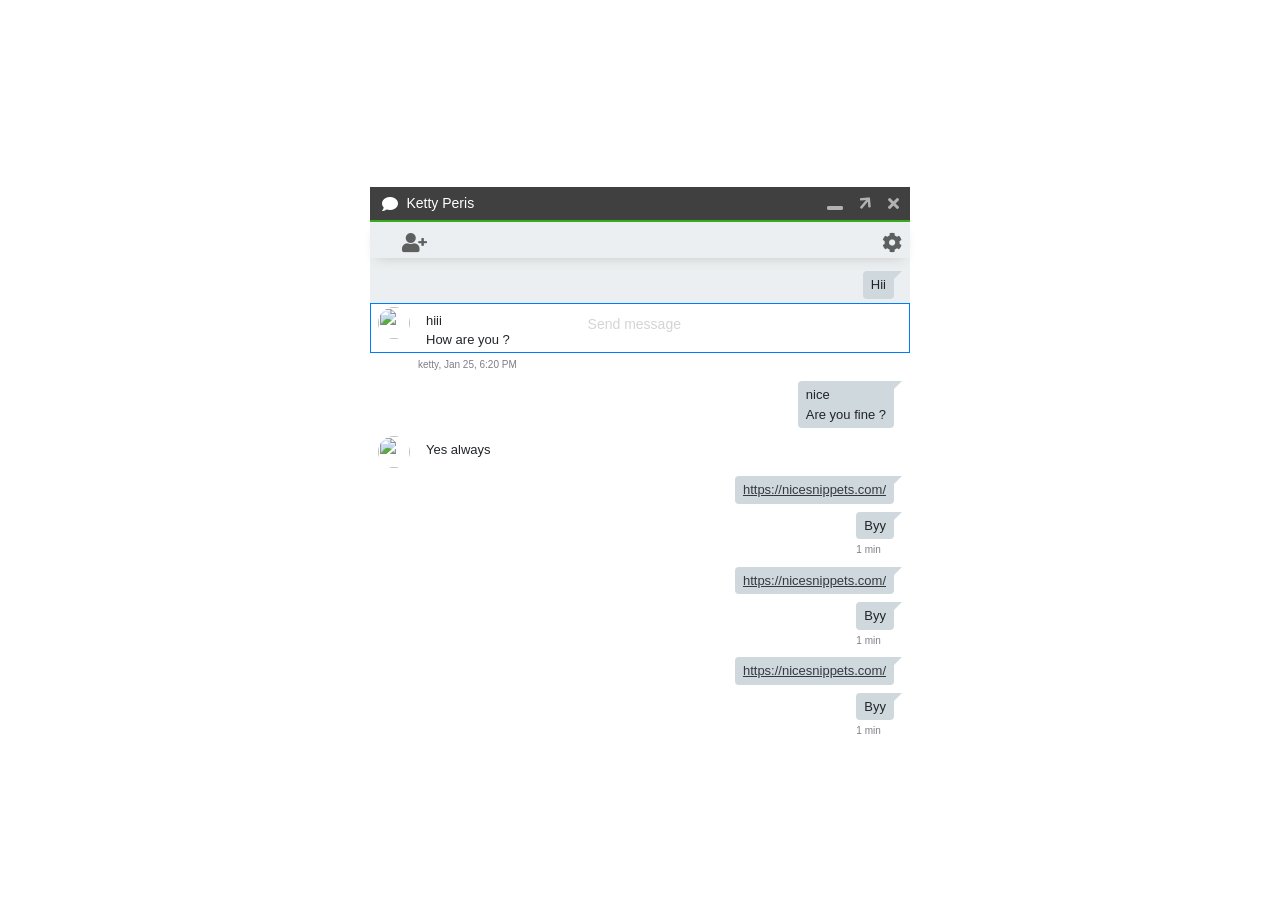
==== src/main/resources/templates/chat.html @ 5f38d847 "Users, liked users, login were implemented" ====
<!DOCTYPE html>
<html lang="en">
<head>
    <meta charset="UTF-8">
    <title><!doctype html>
        <html lang="en">
        <head>
        <meta charset="utf-8">
        <meta name="viewport" content="width=device-width, initial-scale=1, shrink-to-fit=no">
        <meta name="description" content="">
        <meta name="author" content="">
        <title>Chat</title>
    <link rel="stylesheet" href="https://use.fontawesome.com/releases/v5.0.13/css/all.css"
          integrity="sha384-DNOHZ68U8hZfKXOrtjWvjxusGo9WQnrNx2sqG0tfsghAvtVlRW3tvkXWZh58N9jp" crossorigin="anonymous">
    <!-- Bootstrap core CSS -->
    <link href="css/bootstrap.min.css" rel="stylesheet">

    <!-- Custom styles for this template -->
    <link rel="stylesheet" href="css/style.css">
</head>
<body>

<div class="container">
    <div class="row">
        <div class="chat-main col-6 offset-3">
            <div class="col-md-12 chat-header">
                <div class="row header-one text-white p-1">
                    <div class="col-md-6 name pl-2">
                        <i class="fa fa-comment"></i>
                        <h6 class="ml-1 mb-0">Ketty Peris</h6>
                    </div>
                    <div class="col-md-6 options text-right pr-0">
                        <i class="fa fa-window-minimize hide-chat-box hover text-center pt-1"></i>
                        <p class="arrow-up mb-0">
                            <i class="fa fa-arrow-up text-center pt-1"></i>
                        </p>
                        <i class="fa fa-times hover text-center pt-1"></i>
                    </div>
                </div>
                <div class="row header-two w-100">
                    <div class="col-md-6 options-left pl-1">
                        <i class="fa fa-video-camera mr-3"></i>
                        <i class="fa fa-user-plus"></i>
                    </div>
                    <div class="col-md-6 options-right text-right pr-2">
                        <i class="fa fa-cog"></i>
                    </div>
                </div>
            </div>
            <div class="chat-content">
                <div class="col-md-12 chats pt-3 pl-2 pr-3 pb-3">
                    <ul class="p-0">
                        <li class="send-msg float-right mb-2">
                            <p class="pt-1 pb-1 pl-2 pr-2 m-0 rounded">
                                Hii
                            </p>
                        </li>
                        <li class="receive-msg float-left mb-2">
                            <div class="sender-img">
                                <img src="http://nicesnippets.com/demo/image1.jpg" class="float-left" alt="">
                            </div>
                            <div class="receive-msg-desc float-left ml-2">
                                <p class="bg-white m-0 pt-1 pb-1 pl-2 pr-2 rounded">
                                    hiii <br>
                                    How are you ?<br>
                                </p>
                                <span class="receive-msg-time">ketty, Jan 25, 6:20 PM</span>
                            </div>
                        </li>
                        <li class="send-msg float-right mb-2">
                            <p class="pt-1 pb-1 pl-2 pr-2 m-0 rounded">
                                nice <br>
                                Are you fine ?
                            </p>
                        </li>
                        <li class="receive-msg float-left mb-2">
                            <div class="sender-img">
                                <img src="http://nicesnippets.com/demo/image1.jpg" class="float-left" alt="">
                            </div>
                            <div class="receive-msg-desc float-left ml-2">
                                <p class="bg-white m-0 pt-1 pb-1 pl-2 pr-2 rounded">
                                    Yes always
                                </p>
                            </div>
                        </li>
                        <li class="send-msg float-right mb-2">
                            <p class="pt-1 pb-1 pl-2 pr-2 m-0 rounded">
                                <a href="https://nicesnippets.com/" class="text-dark rounded" target="_blank"><u>https://nicesnippets.com/</u></a>
                            </p>
                        </li>
                        <li class="send-msg float-right mb-2">
                            <p class="pt-1 pb-1 pl-2 pr-2 m-0 rounded">
                                Byy
                            </p>
                            <span class="send-msg-time">1 min</span>
                        </li>
                        <li class="send-msg float-right mb-2">
                            <p class="pt-1 pb-1 pl-2 pr-2 m-0 rounded">
                                <a href="https://nicesnippets.com/" class="text-dark rounded" target="_blank"><u>https://nicesnippets.com/</u></a>
                            </p>
                        </li>
                        <li class="send-msg float-right mb-2">
                            <p class="pt-1 pb-1 pl-2 pr-2 m-0 rounded">
                                Byy
                            </p>
                            <span class="send-msg-time">1 min</span>
                        </li>
                        <li class="send-msg float-right mb-2">
                            <p class="pt-1 pb-1 pl-2 pr-2 m-0 rounded">
                                <a href="https://nicesnippets.com/" class="text-dark rounded" target="_blank"><u>https://nicesnippets.com/</u></a>
                            </p>
                        </li>
                        <li class="send-msg float-right mb-2">
                            <p class="pt-1 pb-1 pl-2 pr-2 m-0 rounded">
                                Byy
                            </p>
                            <span class="send-msg-time">1 min</span>
                        </li>
                    </ul>
                </div>
                <div class="col-md-12 p-2 msg-box border border-primary">
                    <div class="row">
                        <div class="col-md-2 options-left">
                            <i class="fa fa-smile-o"></i>
                        </div>
                        <div class="col-md-7 pl-0">
                            <label>
                                <input type="text" class="border-0" placeholder=" Send message"/>
                            </label>
                        </div>
                        <div class="col-md-3 text-right options-right">
                            <i class="fa fa-picture-o mr-2"></i>
                        </div>
                    </div>
                </div>
            </div>
        </div>
    </div>
</div>

</body>
</html></title>
</head>
<body>

</body>
</html>
---- src/main/resources/templates/css/style.css ----
html,
body {
    height: 100%;
}

body {
    display: -ms-flexbox;
    display: flex;
    -ms-flex-align: center;
    align-items: center;
    padding-top: 40px;
    padding-bottom: 40px;
}

.form-signin {
    width: 100%;
    max-width: 330px;
    padding: 15px;
    margin: auto;
}
.form-signin .checkbox {
    font-weight: 400;
}
.form-signin .form-control {
    position: relative;
    box-sizing: border-box;
    height: auto;
    padding: 10px;
    font-size: 16px;
}
.form-signin .form-control:focus {
    z-index: 2;
}
.form-signin input[type="email"] {
    margin-bottom: -1px;
    border-bottom-right-radius: 0;
    border-bottom-left-radius: 0;
}
.form-signin input[type="password"] {
    margin-bottom: 10px;
    border-top-left-radius: 0;
    border-top-right-radius: 0;
}

i {  vertical-align: middle; }
.table-users tbody tr:hover {
    cursor: pointer;
    background-color: #eee;
}
.nav-user-photo {
    vertical-align: middle;
}

.panel {
    margin-bottom: 20px;
    background-color: #fff;
    border: 1px solid transparent;
    border-radius: 4px;
    -webkit-box-shadow: 0 1px 1px rgba(0,0,0,.05);
    box-shadow: 0 1px 1px rgba(0,0,0,.05);
}

.panel-default {
    border-color: #ddd;
}

.panel-default>.panel-heading {
    color: #333;
    background-color: #f5f5f5;
    border-color: #ddd;
}

.panel-heading {
    padding: 10px 15px;
    border-bottom: 1px solid transparent;
    border-top-left-radius: 3px;
    border-top-right-radius: 3px;
}

.panel-title {
    margin-top: 0;
    margin-bottom: 0;
    font-size: 16px;
    color: inherit;
}

.table-users {
    margin-bottom: 0;
}

.avatar-img {
    display: flex;
    align-items: center;
}

.img-circle {
    border-radius: 50%;
    width: 70px;
}

.chat
{
    list-style: none;
    margin: 0;
    padding: 0;
}

.chat li
{
    margin-bottom: 10px;
    padding-bottom: 5px;
    border-bottom: 1px dotted #B3A9A9;
}

.chat li.left .chat-body
{
    margin-left: 60px;
}

.chat li.right .chat-body
{
    margin-right: 60px;
}


.chat li .chat-body p
{
    margin: 0;
    color: #777777;
}

.panel .slidedown .glyphicon, .chat .glyphicon
{
    margin-right: 5px;
}



::-webkit-scrollbar-track
{
    -webkit-box-shadow: inset 0 0 6px rgba(0,0,0,0.3);
    background-color: #F5F5F5;
}

::-webkit-scrollbar
{
    width: 12px;
    background-color: #F5F5F5;
}

::-webkit-scrollbar-thumb
{
    -webkit-box-shadow: inset 0 0 6px rgba(0,0,0,.3);
    background-color: #555;
}



.mytext{
    border:0;padding:10px;background:whitesmoke;
}
.text{
    width:75%;display:flex;flex-direction:column;
}
.text > p:first-of-type{
    width:100%;margin-top:0;margin-bottom:auto;line-height: 13px;font-size: 12px;
}
.text > p:last-of-type{
    width:100%;text-align:right;color:silver;margin-bottom:-7px;margin-top:auto;
}
.text-l{
    float:left;padding-right:10px;
}
.text-r{
    float:right;padding-left:10px;
}
.avatar{
    display:flex;
    justify-content:center;
    align-items:center;
    width:25%;
    float:left;
    padding-right:10px;
}
.macro{
    margin-top:5px;width:85%;border-radius:5px;padding:5px;display:flex;
}
.msj-rta{
    float:right;background:whitesmoke;
}
.msj{
    float:left;background:white;
}
.frame{
    background:#e0e0de;
    height:450px;
    overflow:hidden;
    padding:0;
}
.frame > div:last-of-type{
    position:absolute;bottom:0;width:100%;display:flex;
}
body > div > div > div:nth-child(2) > span{
    background: whitesmoke;padding: 10px;font-size: 21px;border-radius: 50%;
}
body > div > div > div.msj-rta.macro{
    margin:auto;margin-left:1%;
}

.msj:before{
    width: 0;
    height: 0;
    content:"";
    top:-5px;
    left:-14px;
    position:relative;
    border-style: solid;
    border-width: 0 13px 13px 0;
    border-color: transparent #ffffff transparent transparent;
}
.msj-rta:after{
    width: 0;
    height: 0;
    content:"";
    top:-5px;
    left:14px;
    position:relative;
    border-style: solid;
    border-width: 13px 13px 0 0;
    border-color: whitesmoke transparent transparent transparent;
}
input:focus{
    outline: none;
}
::-webkit-input-placeholder { /* Chrome/Opera/Safari */
    color: #d4d4d4;
}
::-moz-placeholder { /* Firefox 19+ */
    color: #d4d4d4;
}
:-ms-input-placeholder { /* IE 10+ */
    color: #d4d4d4;
}
:-moz-placeholder { /* Firefox 18- */
    color: #d4d4d4;
}

.chat-main{
    width: 500px;
}
.header-one{
    background: #404040;
}
.name h6{
    display: inline-block;
    font-size: 14px;
}
.options i,.options .arrow-up{
    height: 25px;
    width: 25px;
}
.options i{
    color: #B2B2B2;
    font-size: 16px;
    cursor: pointer;
}
.options .hover:hover, .options .arrow-up:hover{
    background: #737373;
}
.options .arrow-up{
    display: inline-block;
    line-height: 0;
}
.options .hover:hover, .options .arrow-up:hover .fa-arrow-up{
    color: #fff;
}
.options .fa-arrow-up{
    transform: rotate(40deg);
}
.header-two{
    border-top: 2px solid #35AC19;
    background: #ECEFF1;
    color: #5E6060;
    padding: 8px 0 4px 8px;
    box-shadow: 0 6px 13px -7px #c1c1c1;
    z-index: 1000;
    position: absolute;
}
.options-left i, .options-right i{
    font-size: 20px;
    cursor: pointer;
}
.options-left i:hover, .options-right i:hover{
    color: #000;
}
.chats{

    background: #ECEFF1;
    position: relative;
    top: 35px;
}
.chats ul li{
    display: inline-block;
    list-style: none;
    clear: both;
    font-size: 13px;
}
.send-msg{
    position: relative;
}
.send-msg:after{
    content: "";
    width:0;
    height:0;
    top: 0;
    right: -8px;
    position: absolute;
    border-top: 8px solid #CFD8DC;
    border-left: 8px solid transparent;
    border-right: 8px solid transparent;
}
.send-msg p{
    background: #CFD8DC;
}
.sender-img{
    display: inline;
}
.sender-img img{
    width: 32px;
    height: 32px;
    border-radius: 100%;
}
.receive-msg .receive-msg-desc{
    display: inline-block;
    position: relative;
}
.receive-msg-desc:before{
    content: "";
    width:0;
    height:0;
    top: 0;
    left: -8px;
    position: absolute;
    border-top: 8px solid #fff;
    border-left: 8px solid transparent;
    border-right: 8px solid transparent;
}
.receive-msg-time,.send-msg-time{
    color: #7D7E87;
    font-size: 10px;
}
.receive-msg-time i{
    font-size: 4px;
}
.msg-box{
    margin-top: 35px;
}
.msg-box i{
    color: #404040;
}
.msg-box input{
    font-size: 14px;
}
.msg-box input:focus{
    outline: none;
}
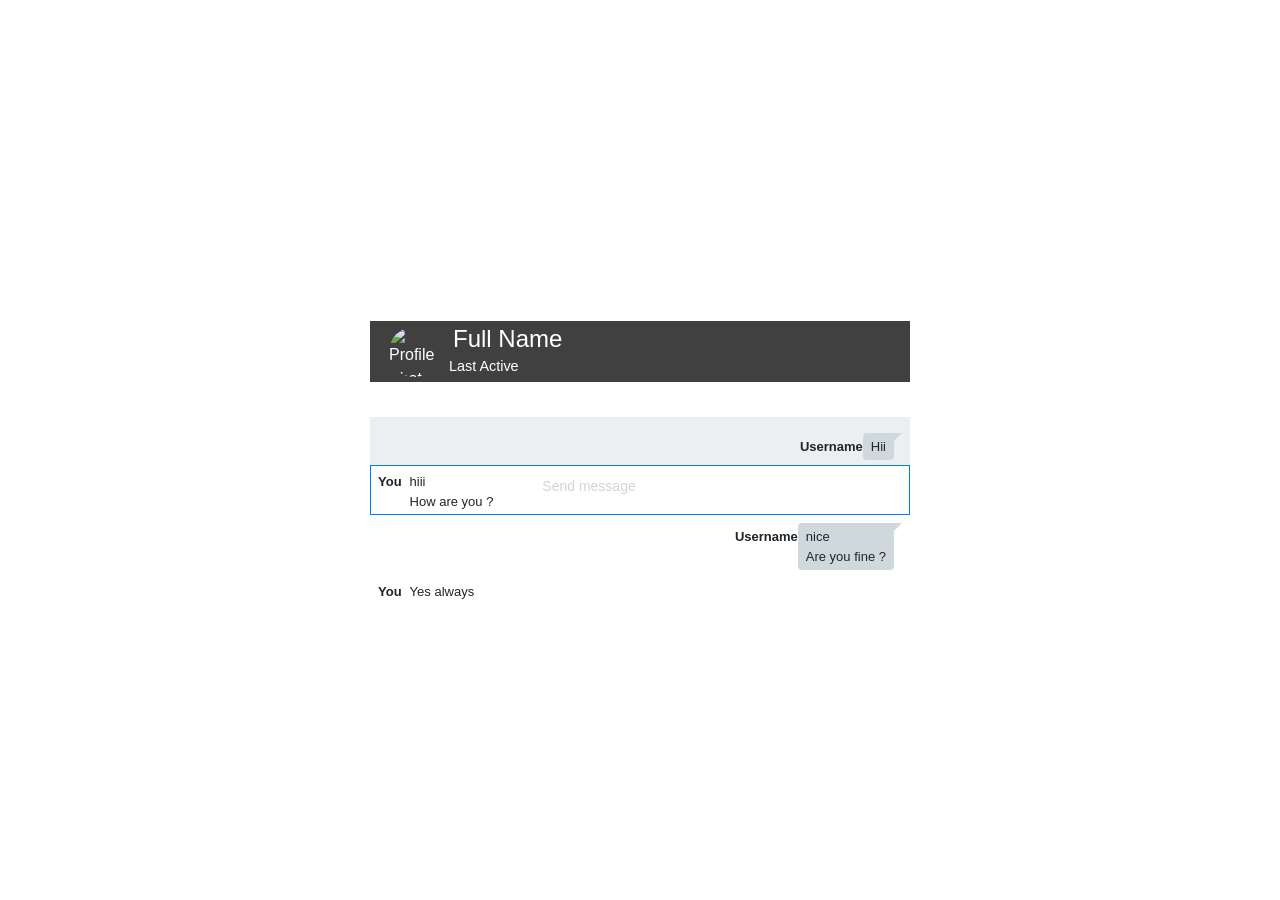
==== commit 7ec854b5: "Users, liked users, login were implemented" ====
--- a/src/main/resources/templates/chat.html
+++ b/src/main/resources/templates/chat.html
@@ -1,22 +1,50 @@
-<!DOCTYPE html>
+<!doctype html>
 <html lang="en">
 <head>
     <meta charset="UTF-8">
-    <title><!doctype html>
-        <html lang="en">
-        <head>
-        <meta charset="utf-8">
-        <meta name="viewport" content="width=device-width, initial-scale=1, shrink-to-fit=no">
-        <meta name="description" content="">
-        <meta name="author" content="">
-        <title>Chat</title>
+    <meta name="viewport" content="width=device-width, initial-scale=1, shrink-to-fit=no">
+    <meta name="description" content="">
+    <meta name="author" content="">
+    <title th:text="'Chat with ' + ${user.fullName}">Chat</title>
     <link rel="stylesheet" href="https://use.fontawesome.com/releases/v5.0.13/css/all.css"
           integrity="sha384-DNOHZ68U8hZfKXOrtjWvjxusGo9WQnrNx2sqG0tfsghAvtVlRW3tvkXWZh58N9jp" crossorigin="anonymous">
     <!-- Bootstrap core CSS -->
     <link href="css/bootstrap.min.css" rel="stylesheet">
-
-    <!-- Custom styles for this template -->
     <link rel="stylesheet" href="css/style.css">
+    <style>
+        .profile-photo {
+            width: 50px;
+            height: 50px;
+            border-radius: 50%;
+        }
+        .user-info {
+            display: flex;
+            align-items: center;
+        }
+        .user-info img {
+            margin-right: 10px;
+        }
+        .user-info div {
+            display: flex;
+            flex-direction: column;
+        }
+        .user-info h6 {
+            margin: 0;
+            font-size: 1.5rem;
+        }
+        .user-info span {
+            margin-top: 2px;
+            font-size: 0.9rem;
+        }
+        .message {
+            display: flex;
+            align-items: baseline;
+        }
+        .message p {
+            margin-left: 5px;
+            margin-bottom: 0;
+        }
+    </style>
 </head>
 <body>
 
@@ -25,25 +53,12 @@
         <div class="chat-main col-6 offset-3">
             <div class="col-md-12 chat-header">
                 <div class="row header-one text-white p-1">
-                    <div class="col-md-6 name pl-2">
-                        <i class="fa fa-comment"></i>
-                        <h6 class="ml-1 mb-0">Ketty Peris</h6>
-                    </div>
-                    <div class="col-md-6 options text-right pr-0">
-                        <i class="fa fa-window-minimize hide-chat-box hover text-center pt-1"></i>
-                        <p class="arrow-up mb-0">
-                            <i class="fa fa-arrow-up text-center pt-1"></i>
-                        </p>
-                        <i class="fa fa-times hover text-center pt-1"></i>
-                    </div>
-                </div>
-                <div class="row header-two w-100">
-                    <div class="col-md-6 options-left pl-1">
-                        <i class="fa fa-video-camera mr-3"></i>
-                        <i class="fa fa-user-plus"></i>
-                    </div>
-                    <div class="col-md-6 options-right text-right pr-2">
-                        <i class="fa fa-cog"></i>
+                    <div class="col-md-12 user-info">
+                        <img th:src="'data:image/jpeg;base64,' + ${user.profilePhoto}" alt="Profile Photo" class="profile-photo">
+                        <div>
+                            <h6 class="ml-1 mb-0" th:text="${user.fullName}">Full Name</h6>
+                            <span th:text="'Last Active: ' + ${user.lastActiveAt}">Last Active</span>
+                        </div>
                     </div>
                 </div>
             </div>
@@ -51,70 +66,28 @@
                 <div class="col-md-12 chats pt-3 pl-2 pr-3 pb-3">
                     <ul class="p-0">
                         <li class="send-msg float-right mb-2">
-                            <p class="pt-1 pb-1 pl-2 pr-2 m-0 rounded">
-                                Hii
-                            </p>
+                            <div class="message">
+                                <strong th:text="${user.username}">Username</strong>
+                                <p class="pt-1 pb-1 pl-2 pr-2 m-0 rounded">Hii</p>
+                            </div>
                         </li>
                         <li class="receive-msg float-left mb-2">
-                            <div class="sender-img">
-                                <img src="http://nicesnippets.com/demo/image1.jpg" class="float-left" alt="">
-                            </div>
-                            <div class="receive-msg-desc float-left ml-2">
-                                <p class="bg-white m-0 pt-1 pb-1 pl-2 pr-2 rounded">
-                                    hiii <br>
-                                    How are you ?<br>
-                                </p>
-                                <span class="receive-msg-time">ketty, Jan 25, 6:20 PM</span>
+                            <div class="message">
+                                <strong>You</strong>
+                                <p class="pt-1 pb-1 pl-2 pr-2 m-0 rounded">hiii <br>How are you ?<br></p>
                             </div>
                         </li>
                         <li class="send-msg float-right mb-2">
-                            <p class="pt-1 pb-1 pl-2 pr-2 m-0 rounded">
-                                nice <br>
-                                Are you fine ?
-                            </p>
+                            <div class="message">
+                                <strong th:text="${user.username}">Username</strong>
+                                <p class="pt-1 pb-1 pl-2 pr-2 m-0 rounded">nice <br>Are you fine ?</p>
+                            </div>
                         </li>
                         <li class="receive-msg float-left mb-2">
-                            <div class="sender-img">
-                                <img src="http://nicesnippets.com/demo/image1.jpg" class="float-left" alt="">
+                            <div class="message">
+                                <strong>You</strong>
+                                <p class="pt-1 pb-1 pl-2 pr-2 m-0 rounded">Yes always</p>
                             </div>
-                            <div class="receive-msg-desc float-left ml-2">
-                                <p class="bg-white m-0 pt-1 pb-1 pl-2 pr-2 rounded">
-                                    Yes always
-                                </p>
-                            </div>
-                        </li>
-                        <li class="send-msg float-right mb-2">
-                            <p class="pt-1 pb-1 pl-2 pr-2 m-0 rounded">
-                                <a href="https://nicesnippets.com/" class="text-dark rounded" target="_blank"><u>https://nicesnippets.com/</u></a>
-                            </p>
-                        </li>
-                        <li class="send-msg float-right mb-2">
-                            <p class="pt-1 pb-1 pl-2 pr-2 m-0 rounded">
-                                Byy
-                            </p>
-                            <span class="send-msg-time">1 min</span>
-                        </li>
-                        <li class="send-msg float-right mb-2">
-                            <p class="pt-1 pb-1 pl-2 pr-2 m-0 rounded">
-                                <a href="https://nicesnippets.com/" class="text-dark rounded" target="_blank"><u>https://nicesnippets.com/</u></a>
-                            </p>
-                        </li>
-                        <li class="send-msg float-right mb-2">
-                            <p class="pt-1 pb-1 pl-2 pr-2 m-0 rounded">
-                                Byy
-                            </p>
-                            <span class="send-msg-time">1 min</span>
-                        </li>
-                        <li class="send-msg float-right mb-2">
-                            <p class="pt-1 pb-1 pl-2 pr-2 m-0 rounded">
-                                <a href="https://nicesnippets.com/" class="text-dark rounded" target="_blank"><u>https://nicesnippets.com/</u></a>
-                            </p>
-                        </li>
-                        <li class="send-msg float-right mb-2">
-                            <p class="pt-1 pb-1 pl-2 pr-2 m-0 rounded">
-                                Byy
-                            </p>
-                            <span class="send-msg-time">1 min</span>
                         </li>
                     </ul>
                 </div>
@@ -125,7 +98,7 @@
                         </div>
                         <div class="col-md-7 pl-0">
                             <label>
-                                <input type="text" class="border-0" placeholder=" Send message"/>
+                                <input type="text" class="border-0" placeholder="Send message"/>
                             </label>
                         </div>
                         <div class="col-md-3 text-right options-right">
@@ -138,10 +111,9 @@
     </div>
 </div>
 
+<!-- Optional JavaScript -->
+<script src="https://code.jquery.com/jquery-3.2.1.slim.min.js"></script>
+<script src="https://cdnjs.cloudflare.com/ajax/libs/popper.js/1.12.9/umd/popper.min.js"></script>
+<script src="https://maxcdn.bootstrapcdn.com/bootstrap/4.0.0/js/bootstrap.min.js"></script>
 </body>
-</html></title>
-</head>
-<body>
-
-</body>
-</html>+</html>
